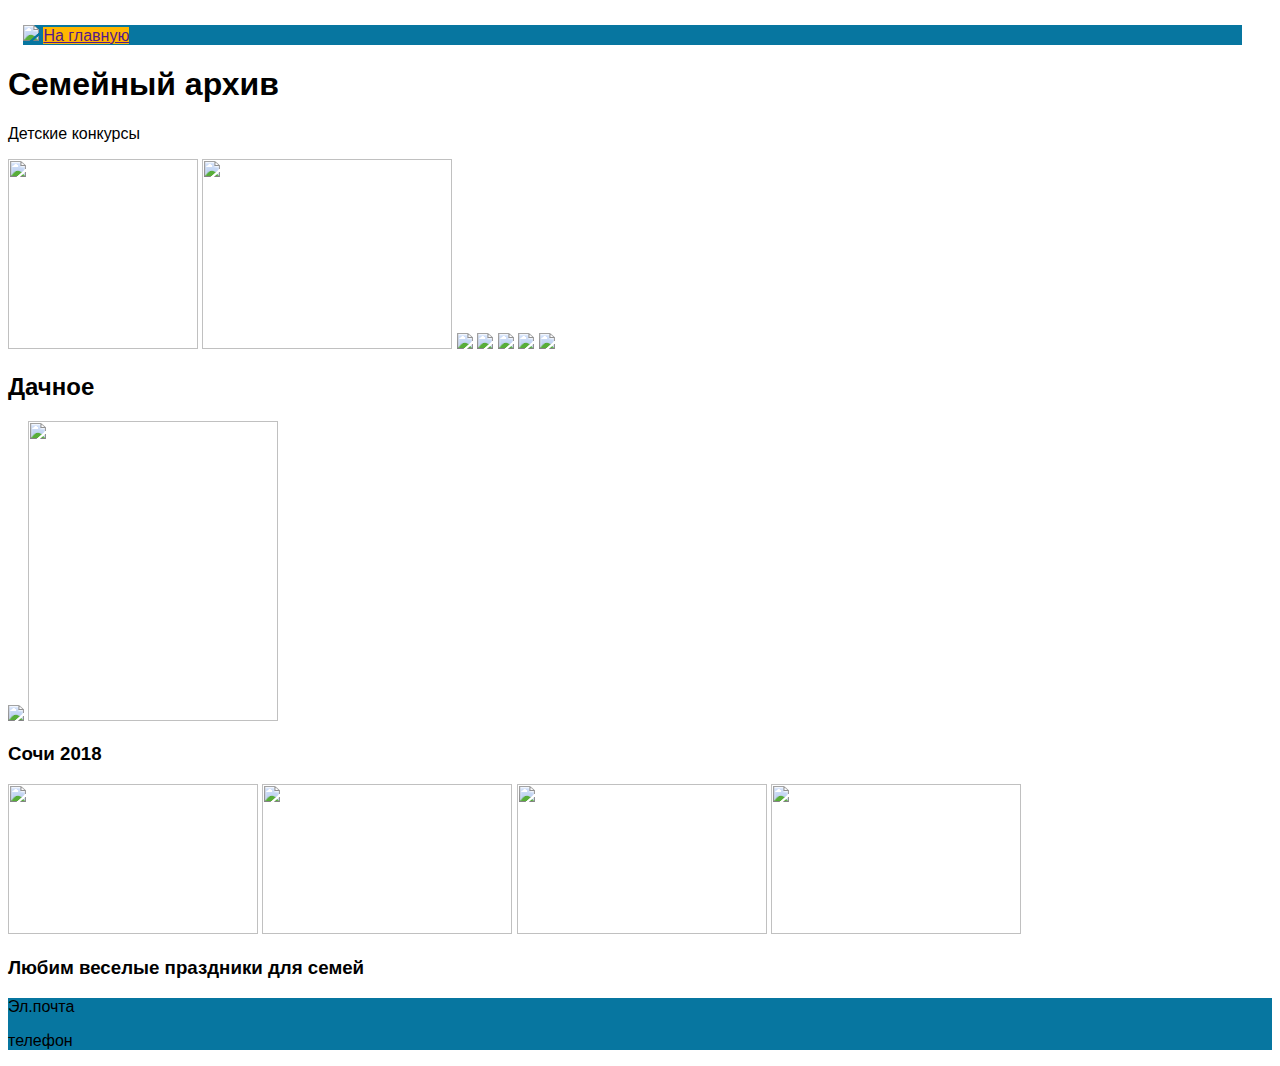
==== index2.html @ c6116ed2 "Create index2.html" ====
<html>
        <head>
            <title>Самойловы</title>
            <link rel="stylesheet" href="style.css">
        </head>
    <body>
        <header>
            <img src="https://learn.algoritmika.org/uploads/2021/01/logo_0_1611261359.svg">
             <a href="">На главную</a>
        </header>
        <main>
            <h1>Семейный архив</h1>
            <p>Детские конкурсы</p>
             <img src="https://learn.algoritmika.org/uploads/2021/01/needlework-2375686_1920%201_0_1611261645.png" height="190">
             <img src="https://learn.algoritmika.org/uploads/2021/01/tram-1883143_640%201_0_1611261646.png" width="250 px" 
             height="190 px">
             <img src="https://learn.algoritmika.org/uploads/2021/01/handmade-childrens-work-4823797_1920%201_0_1611261645.png">
             <img src="https://learn.algoritmika.org/uploads/2021/01/owl-2199129_1920%201_0_1611261645.png">
             <img src="https://learn.algoritmika.org/uploads/2021/01/crafts-out-of-clay-752738_640%201_0_1611261645.png">
             <img src="https://learn.algoritmika.org/uploads/2021/01/baby-doll-1172494_1920%201_0_1611261645.png">
             <img src="https://learn.algoritmika.org/uploads/2021/01/amber-3390188_1920%201_0_1611261645.png">
             

            <h2>Дачное</h2>
            <img src="https://learn.algoritmika.org/uploads/2021/01/vegetables-1892900_1920%201_0_1611261646.png">
            <img src="https://learn.algoritmika.org/uploads/2021/01/flora-3798010_1920%201_0_1611261645.png" width="250 px" height="300px">
            <h3>Сочи 2018</h3>
            <img src="https://learn.algoritmika.org/uploads/2021/01/sea-2097890_1920%201_0_1611261646.png" width="250 px" height="150 px">
            <img src="https://learn.algoritmika.org/uploads/2021/01/hand-3479706_1920%201_0_1611261645.png"width="250 px" height="150 px">
            <img src="https://learn.algoritmika.org/uploads/2021/01/mountains-4982333_1920%201_0_1611261645.png"width="250 px" height="150 px">
            <img src="https://learn.algoritmika.org/uploads/2021/01/sochi-952140_1920%201_0_1611261646.png"width="250 px" height="150 px">
         </main>
        <h3>Любим веселые праздники для семей</h3>   
        <footer>
            <p>Эл.почта</p>
            <p>телефон</p>
        </footer>  
        </body>
        </html>
---- style.css ----
body {
    font-family: sans-serif;
}
header{
    background-color: #0776A0;
    margin-top: 25px;
    margin-right: 30px;
    margin-left: 15px;
    margin-botton: 10px;
     
}
.h1{
    border-top: 3px solid black;
    border-bottom:3px solid black ;
    padding-top: 20px;
    padding-bottom: 15 px;

}
ul{
    margin-left: 15px;
    list-style:url("https://learn.algoritmika.org/uploads/2021/01/Arrow%201_0_1611261359.svg");
}
footer{
    background-color: #0776A0;
}
a{
    background-color: #FFB600;
}
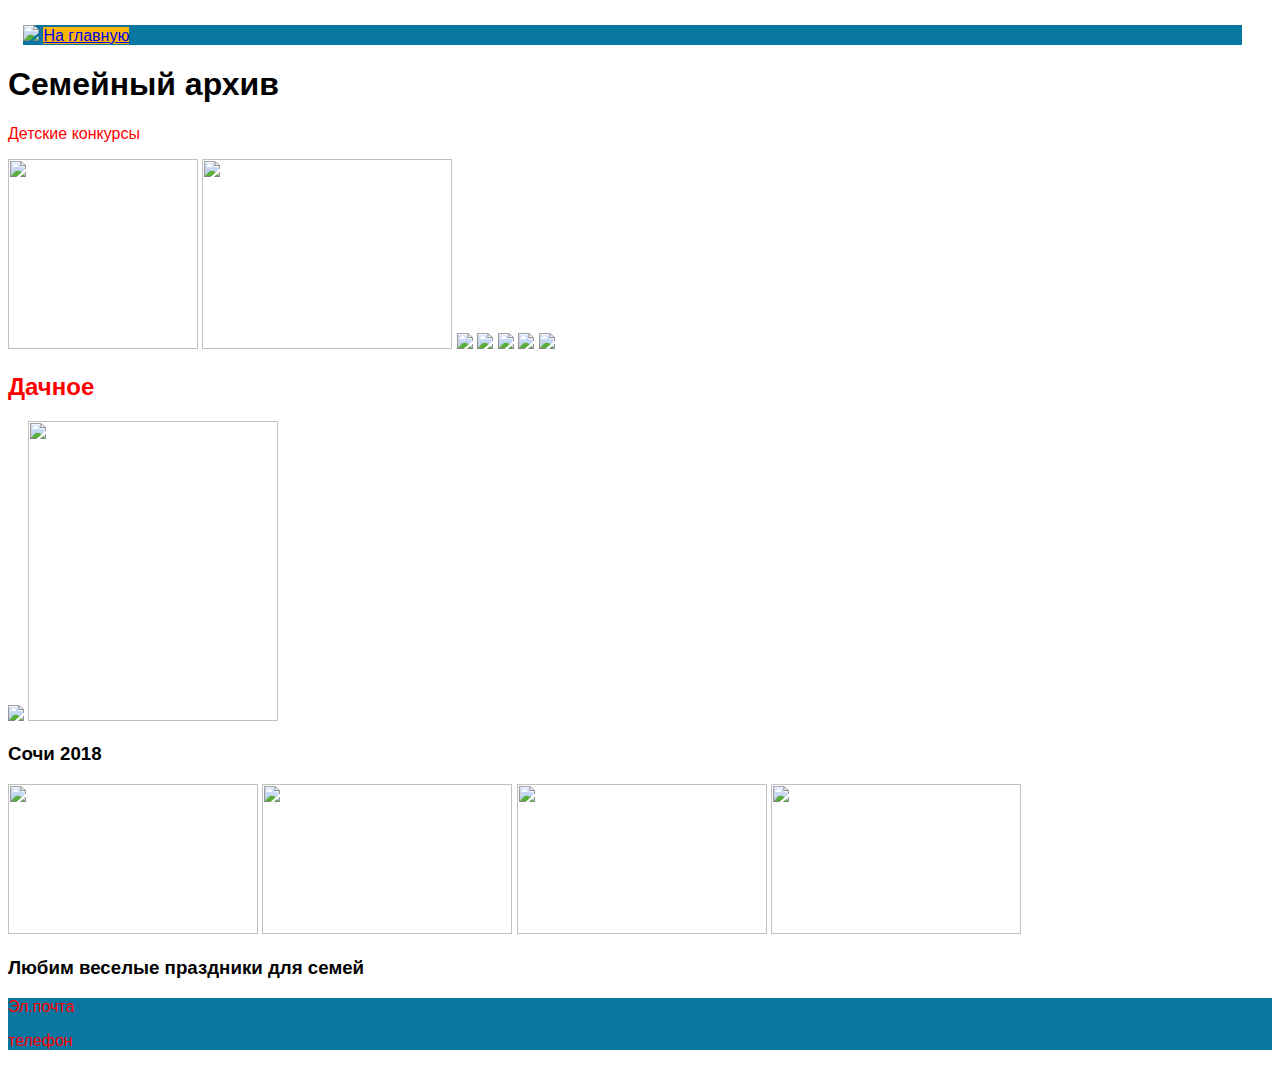
==== commit 76e41be2: "Update index2.html" ====
--- a/index2.html
+++ b/index2.html
@@ -6,7 +6,7 @@
     <body>
         <header>
             <img src="https://learn.algoritmika.org/uploads/2021/01/logo_0_1611261359.svg">
-             <a href="">На главную</a>
+             <a href="https://egorerror304.github.io/Sa/">На главную</a>
         </header>
         <main>
             <h1>Семейный архив</h1>
--- a/style.css
+++ b/style.css
@@ -26,7 +26,12 @@
 a{
     background-color: #FFB600;
 }
+p{
+    color: red
+}
+h2{
+    color: red
+}
 
 
 
-
